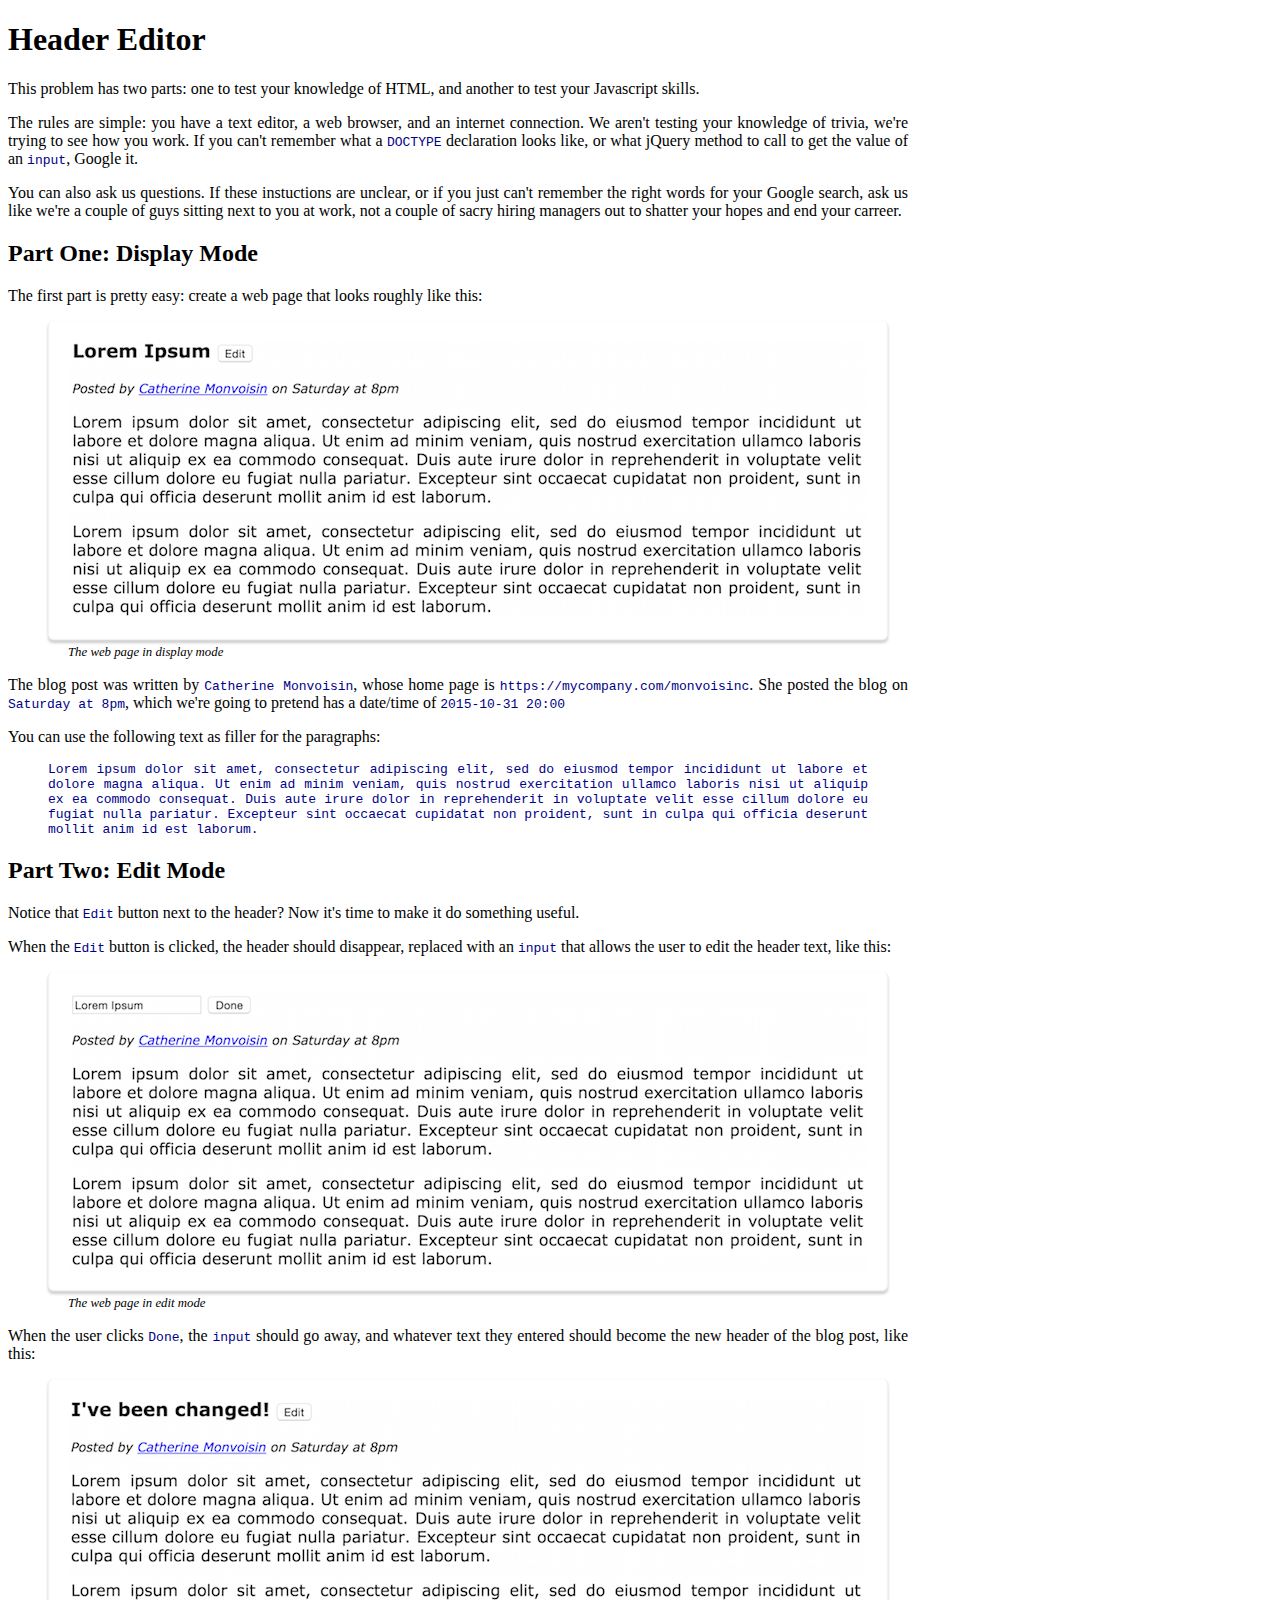
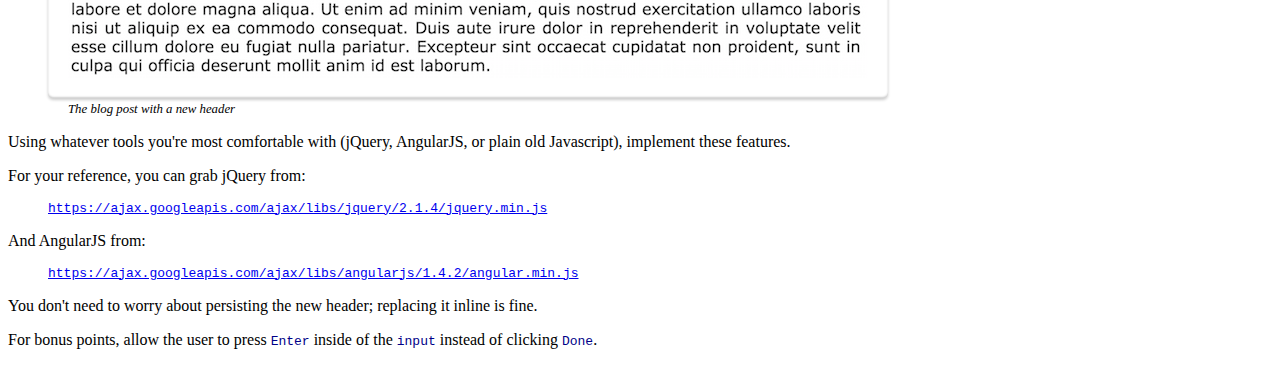
==== WebDeveloper/Questions/HeaderEditor/README.html @ e6084501 "Fixed a pom file error; added a new solution to A-Z; removed numbers from Web Developer question nam" ====
<!DOCTYPE html>
<html>
    <head>
        <title>01 - Header Editor - Problem Statement</title>
        
        <style>
            body {
                text-align: justify;
                font-family: verdana;
                width: 900px;
            }
            
            figure img {
                
                box-shadow: rgba(0,0,0,0.2) 0px 2px 3px, inset rgba(0,0,0,0.2) 0px -1px 2px;
                border-radius: 5px;
                padding: 20px;
            }
            
            figcaption {
                padding-left: 20px;
                font-style: italic;
                font-size: 0.8em;
            }
            
            .ex {
                color: #000088;
                font-family: monospace;
            }
        </style>
    </head>
    
    <body>
        <article>
            <header>
                <h1>Header Editor</h1>
                
                <p>This problem has two parts: one to test your knowledge of HTML, 
                    and another to test your Javascript skills.</p>
                    
                <p>The rules are simple: you have a text editor, a web browser, 
                   and an internet connection. We aren't testing your knowledge
                   of trivia, we're trying to see how you work. If you can't 
                   remember what a <span class="ex">DOCTYPE</span> declaration 
                   looks like, or what jQuery method to call to get the value
                   of an <span class="ex">input</span>, Google it.</p>
                   
                <p>You can also ask us questions. If these instuctions are unclear,
                   or if you just can't remember the right words for your Google
                   search, ask us like we're a couple of guys sitting next to you
                   at work, not a couple of sacry hiring managers out to shatter 
                   your hopes and end your carreer.</p>
            </header>
            
            <section>
                <h2>Part One: Display Mode</h2>
                
                <p>The first part is pretty easy: create a web page that looks 
                   roughly like this:</p>
                
                <figure>
                    <img src="DisplayMode.png" alt="Display mode" title="Display mode"/>
                    <figcaption>The web page in display mode</figcaption>
                </figure>
                
                <p>The blog post was written by 
                   <span class="ex">Catherine Monvoisin</span>, whose home page is 
                   <span class="ex">https://mycompany.com/monvoisinc</span>. She 
                   posted the blog on <span class="ex">Saturday at 8pm</span>, which  
                   we're going to pretend has a date/time of 
                   <span class="ex">2015-10-31 20:00</span></p>
                
                <p>You can use the following text as filler for the paragraphs:</p>
                
                <blockquote class="ex">
                    <p>Lorem ipsum dolor sit amet, consectetur adipiscing elit, sed 
                       do eiusmod tempor incididunt ut labore et dolore magna 
                       aliqua. Ut enim ad minim veniam, quis nostrud exercitation 
                       ullamco laboris nisi ut aliquip ex ea commodo consequat. Duis 
                       aute irure dolor in reprehenderit in voluptate velit esse 
                       cillum dolore eu fugiat nulla pariatur. Excepteur sint 
                       occaecat cupidatat non proident, sunt in culpa qui officia 
                       deserunt mollit anim id est laborum.</p>
                </blockquote>
            </section>
            
            <section>
                <h2>Part Two: Edit Mode</h2>
                
                <p>Notice that <span class="ex">Edit</span> button next to the header? 
                   Now it's time to make it do something useful.</p>
                   
                <p>When the <span class="ex">Edit</span> button is clicked, the header
                   should disappear, replaced with an <span class="ex">input</span> 
                   that allows the user to edit the header text, like this:</p>
                   
                <figure>
                    <img src="EditMode.png" alt="Edit mode" title="Edit mode"/>
                    <figcaption>The web page in edit mode</figcaption>
                </figure>
                
                <p>When the user clicks <span class="ex">Done</span>, the 
                   <span class="ex">input</span> should go away, and whatever text 
                   they entered should become the  new header of the blog post, 
                   like this:</p>
                   
                <figure>
                    <img src="Changed.png" alt="New header" title="New header"/>
                    <figcaption>The blog post with a new header</figcaption>
                </figure>
                
                <p>Using whatever tools you're most comfortable with 
                   (jQuery, AngularJS, or plain old Javascript), implement
                   these features.</p>
                   
                <p>For your reference, you can grab jQuery from:</p>
                
                <blockquote class="ex">
                    <a href="https://ajax.googleapis.com/ajax/libs/jquery/2.1.4/jquery.min.js">https://ajax.googleapis.com/ajax/libs/jquery/2.1.4/jquery.min.js</a>
                </blockquote>
                
                <p>And AngularJS from:</p>
                
                <blockquote class="ex">
                    <a href="https://ajax.googleapis.com/ajax/libs/angularjs/1.4.2/angular.min.js">https://ajax.googleapis.com/ajax/libs/angularjs/1.4.2/angular.min.js</a>
                </blockquote>
                
                
                <p>You don't need to worry about persisting the new header; 
                    replacing it inline is fine.</p>
                    
                <p>For bonus points, allow the user to press 
                   <span class="ex">Enter</span> inside of the 
                   <span class="ex">input</span> instead of  clicking 
                   <span class="ex">Done</span>.</p>    
            </section>
        </article>
    </body>
</html>
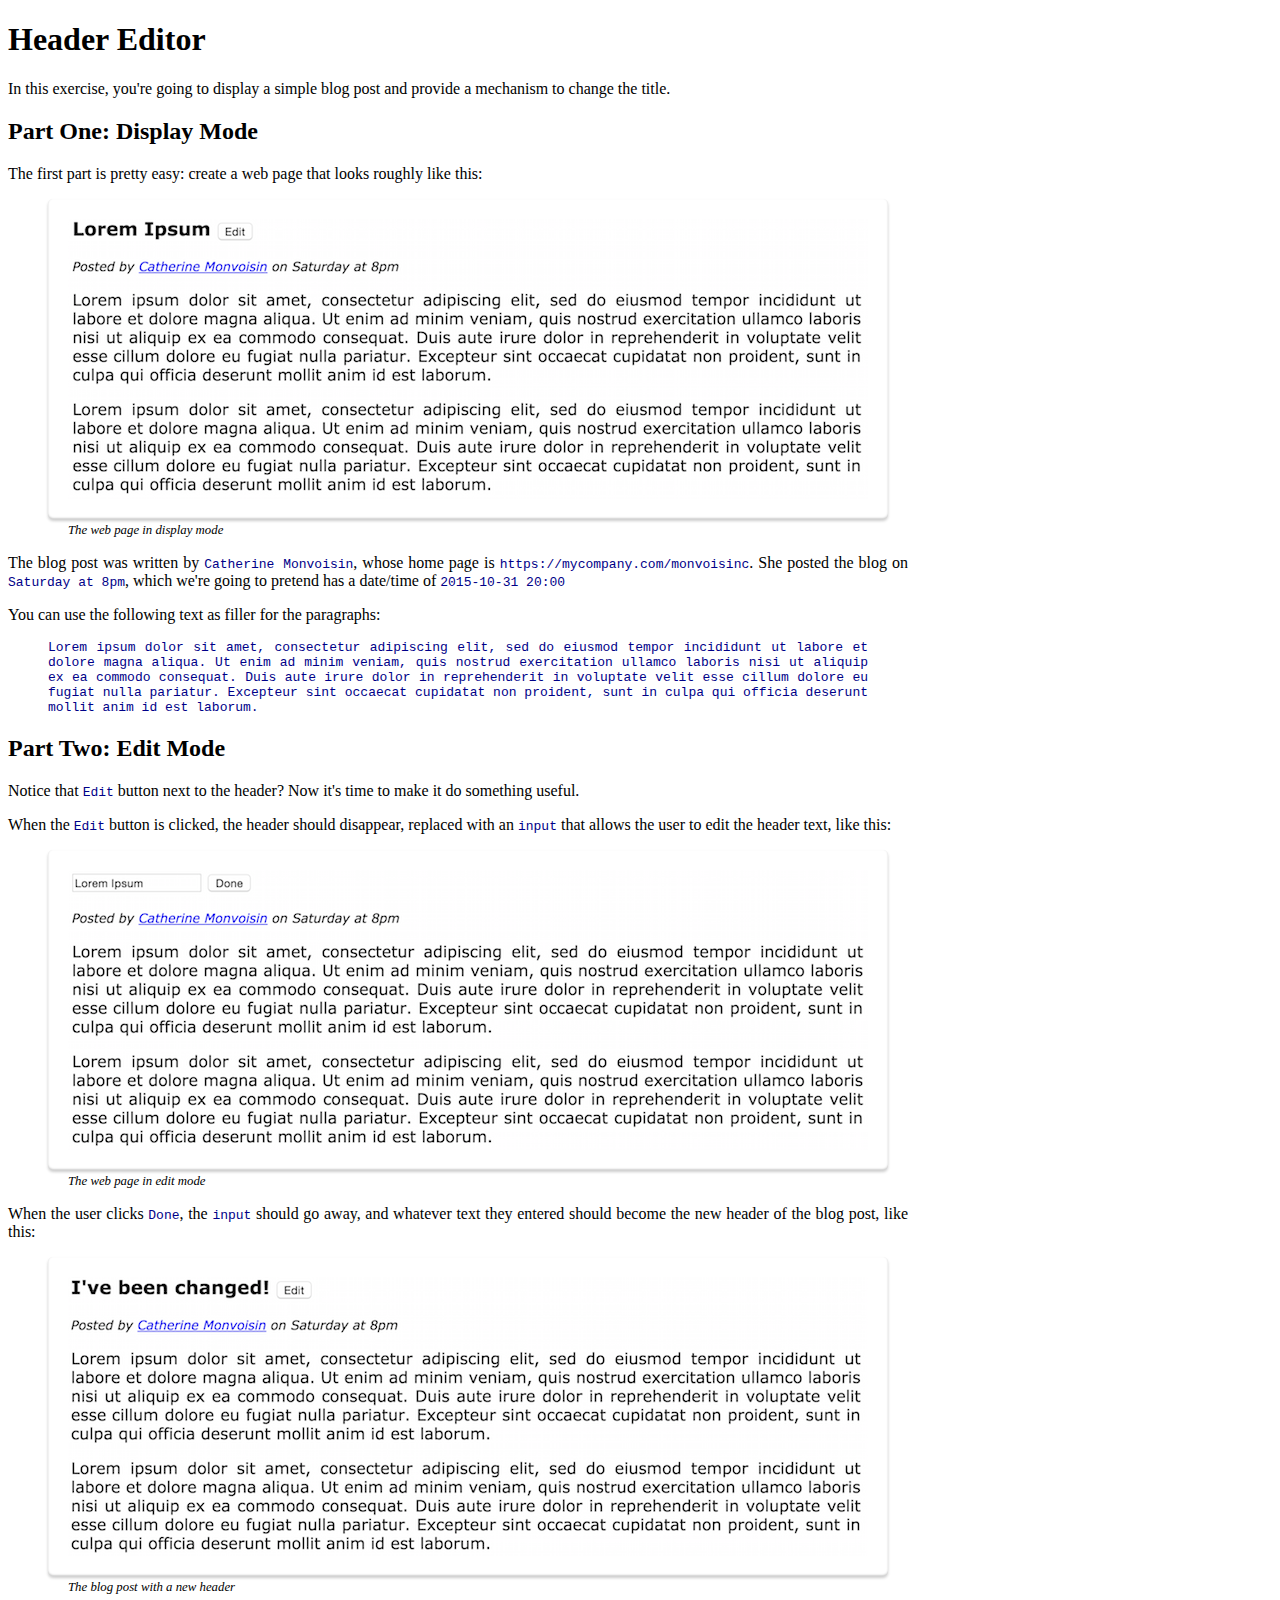
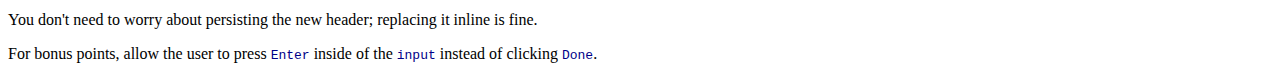
==== commit 8828be16: "Added Form Validation quiz to Web Developer, added a README to the questions explaining how the inte" ====
--- a/WebDeveloper/Questions/HeaderEditor/README.html
+++ b/WebDeveloper/Questions/HeaderEditor/README.html
@@ -1,7 +1,7 @@
 <!DOCTYPE html>
 <html>
     <head>
-        <title>01 - Header Editor - Problem Statement</title>
+        <title>Header Editor - Problem Statement</title>
         
         <style>
             body {
@@ -35,21 +35,8 @@
             <header>
                 <h1>Header Editor</h1>
                 
-                <p>This problem has two parts: one to test your knowledge of HTML, 
-                    and another to test your Javascript skills.</p>
-                    
-                <p>The rules are simple: you have a text editor, a web browser, 
-                   and an internet connection. We aren't testing your knowledge
-                   of trivia, we're trying to see how you work. If you can't 
-                   remember what a <span class="ex">DOCTYPE</span> declaration 
-                   looks like, or what jQuery method to call to get the value
-                   of an <span class="ex">input</span>, Google it.</p>
-                   
-                <p>You can also ask us questions. If these instuctions are unclear,
-                   or if you just can't remember the right words for your Google
-                   search, ask us like we're a couple of guys sitting next to you
-                   at work, not a couple of sacry hiring managers out to shatter 
-                   your hopes and end your carreer.</p>
+                <p>In this exercise, you're going to display a simple blog post
+                   and provide a mechanism to change the title.</p>
             </header>
             
             <section>
@@ -109,23 +96,6 @@
                     <figcaption>The blog post with a new header</figcaption>
                 </figure>
                 
-                <p>Using whatever tools you're most comfortable with 
-                   (jQuery, AngularJS, or plain old Javascript), implement
-                   these features.</p>
-                   
-                <p>For your reference, you can grab jQuery from:</p>
-                
-                <blockquote class="ex">
-                    <a href="https://ajax.googleapis.com/ajax/libs/jquery/2.1.4/jquery.min.js">https://ajax.googleapis.com/ajax/libs/jquery/2.1.4/jquery.min.js</a>
-                </blockquote>
-                
-                <p>And AngularJS from:</p>
-                
-                <blockquote class="ex">
-                    <a href="https://ajax.googleapis.com/ajax/libs/angularjs/1.4.2/angular.min.js">https://ajax.googleapis.com/ajax/libs/angularjs/1.4.2/angular.min.js</a>
-                </blockquote>
-                
-                
                 <p>You don't need to worry about persisting the new header; 
                     replacing it inline is fine.</p>
                     
